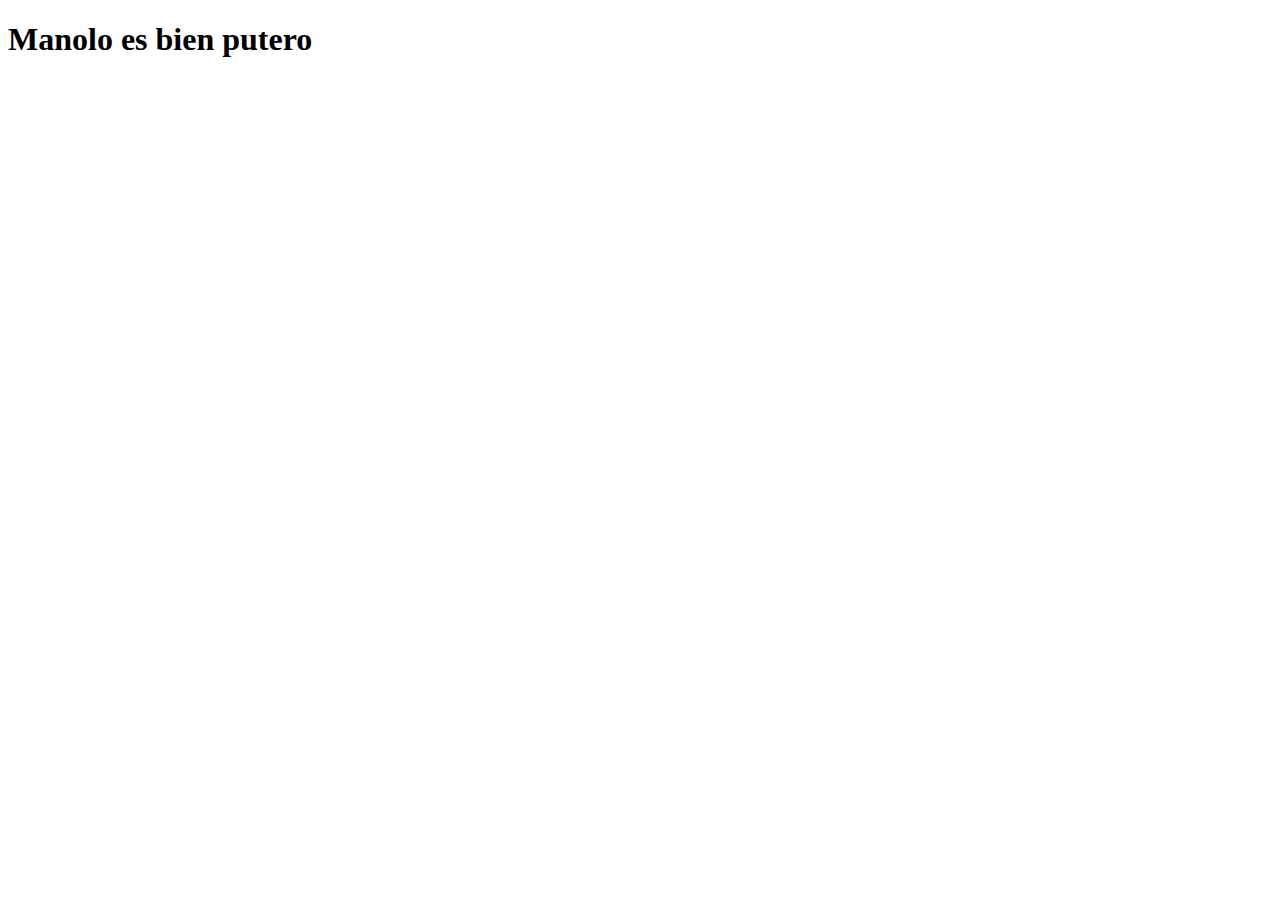
==== index.html @ f135ed57 "Prueba" ====
<!DOCTYPE html>
<html>
<head>
    <meta charset="utf-8" />
    <meta http-equiv="X-UA-Compatible" content="IE=edge">
    <title>Página Prueba</title>
    <meta name="viewport" content="width=device-width, initial-scale=1">
    <link rel="stylesheet" type="text/css" media="screen" href="" />
</head>
<body>
    <h1>Manolo es bien putero</h1>
    
</body>
</html>
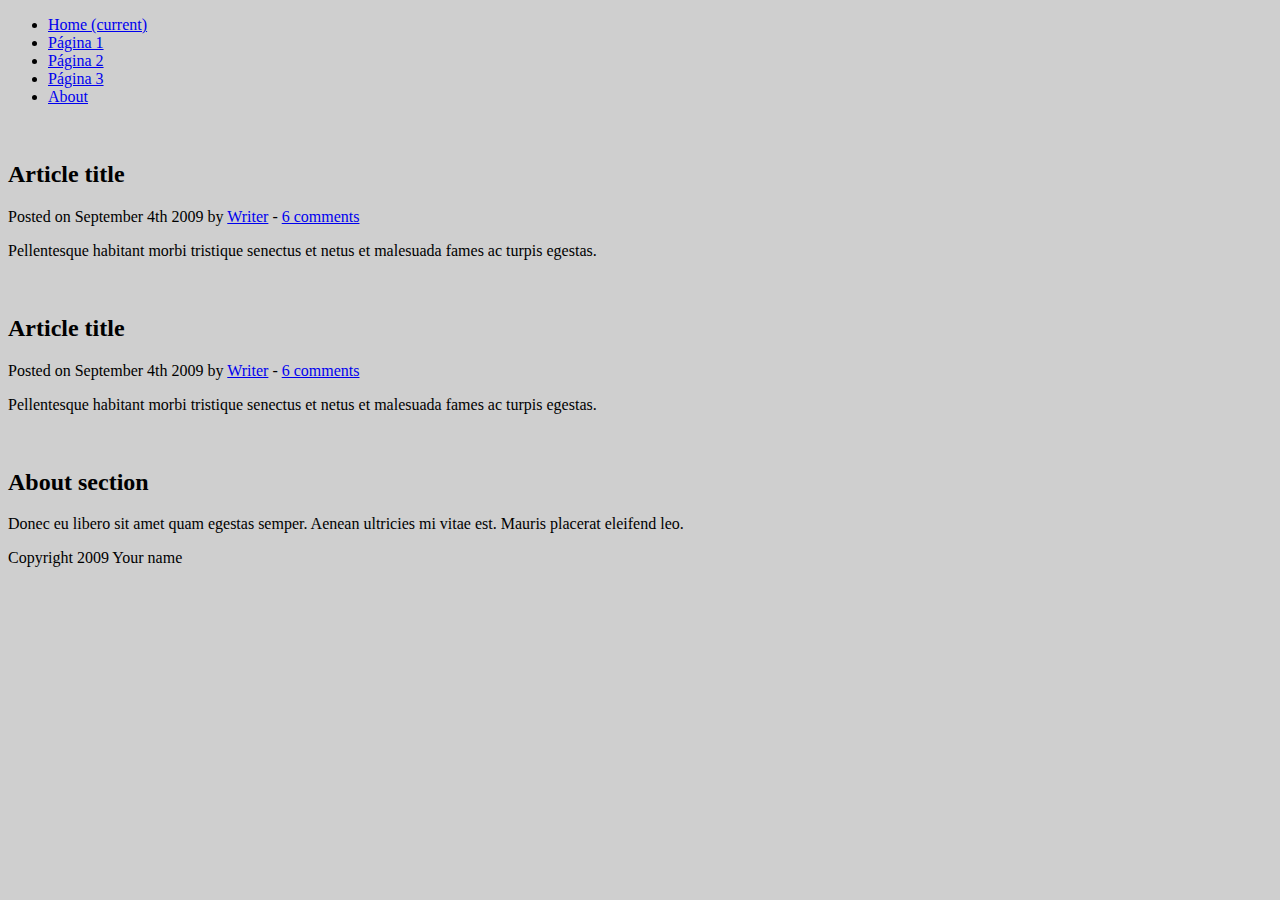
==== commit 3cd1f21f: "Modificación de página personal #1" ====
--- a/index.html
+++ b/index.html
@@ -1,14 +1,86 @@
 <!DOCTYPE html>
-<html>
-<head>
-    <meta charset="utf-8" />
-    <meta http-equiv="X-UA-Compatible" content="IE=edge">
-    <title>Página Prueba</title>
-    <meta name="viewport" content="width=device-width, initial-scale=1">
-    <link rel="stylesheet" type="text/css" media="screen" href="" />
-</head>
-<body>
-    <h1>Manolo es bien putero</h1>
-    
-</body>
+<html lang="es">
+	<head>
+		<!-- Required meta tags -->
+		<meta charset="utf-8">
+		<meta name="viewport" content="width=device-width, initial-scale=1,
+			shrink-to-fit=no">
+
+		<!-- Bootstrap CSS -->
+		<link rel="stylesheet" href="css/bootstrap.min.css">
+		<link rel="stylesheet" href="css/estilos.css">
+
+		<title>Inicio</title>
+	</head>
+	<body>
+		<div class="container">
+			<header>
+				<nav class="navbar navbar-expand-lg navbar-dark bg-dark">
+					<div class="collapse navbar-collapse" id="navbarNav">
+						<ul class="navbar-nav">
+							<li class="nav-item active">
+								<a class="nav-link" href="index.html">Home <span class="sr-only">(current)</span></a>
+							</li>
+
+							<li class="nav-item">
+								<a class="nav-link" href="#">Página 1</a>
+							</li>
+
+							<li class="nav-item">
+								<a class="nav-link" href="#">Página 2</a>
+							</li>
+
+							<li class="nav-item">
+								<a class="nav-link" href="#">Página 3</a>
+							</li>
+
+							<li class="nav-item">
+								<a class="nav-link" href="about.html">About</a>
+							</li>
+						</ul>
+					</div>
+				</nav>
+			</header>
+
+			<section>
+
+				<article>
+					<header>
+						<h2>Article title</h2>
+						<p>Posted on <time datetime="2009-09-04T16:31:24+02:00">September 4th 2009</time>
+							by <a href="#">Writer</a> - <a href="#comments">6 comments</a></p>
+					</header>
+					<p>Pellentesque habitant morbi tristique senectus et netus et malesuada
+						fames ac turpis egestas.</p>
+				</article>
+
+				<article>
+					<header>
+						<h2>Article title</h2>
+						<p>Posted on <time datetime="2009-09-04T16:31:24+02:00">September 4th 2009</time>
+							by <a href="#">Writer</a> - <a href="#comments">6 comments</a></p>
+					</header>
+					<p>Pellentesque habitant morbi tristique senectus et netus et malesuada
+						fames ac turpis egestas.</p>
+				</article>
+
+			</section>
+
+			<aside>
+				<h2>About section</h2>
+				<p>Donec eu libero sit amet quam egestas semper. Aenean ultricies mi vitae
+					est. Mauris placerat eleifend leo.</p>
+			</aside>
+
+			<footer>
+				<p>Copyright 2009 Your name</p>
+			</footer>
+		</div>
+
+		<!-- Optional JavaScript -->
+		<!-- jQuery first, then Popper.js, then Bootstrap JS -->
+		<script src="js/jquery-3.3.1.slim.min.js"></script>
+		<script src="js/popper.min.js"></script>
+		<script src="js/bootstrap.min.js"></script>
+	</body>
 </html>--- a/css/estilos.css
+++ b/css/estilos.css
@@ -0,0 +1,11 @@
+body {
+    background-color: #CFCFCF;
+}
+
+h2 {
+    padding-top: 35px;
+}
+
+.container {
+    padding-top: 0px;
+}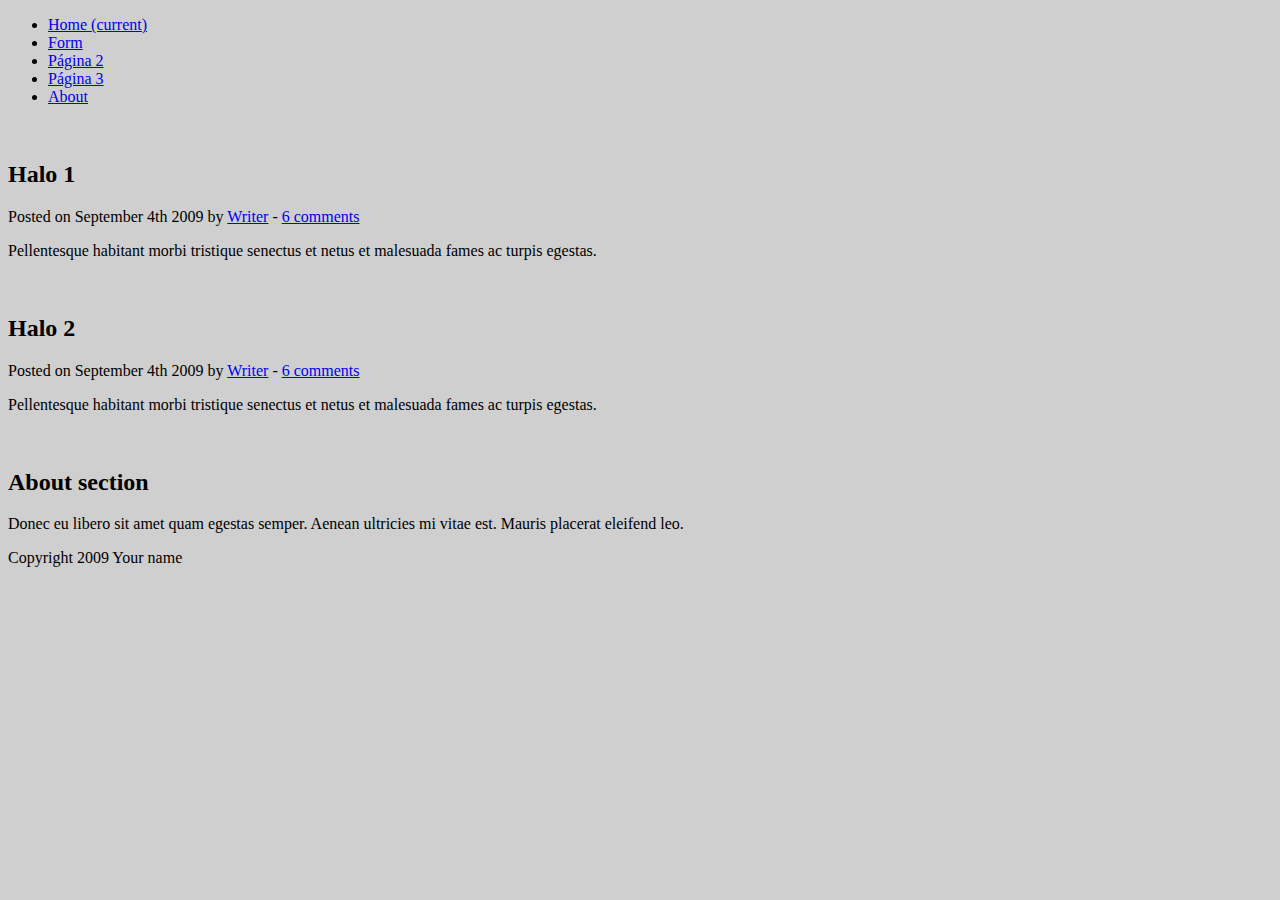
==== commit 88d03632: "Formu" ====
--- a/index.html
+++ b/index.html
@@ -23,7 +23,7 @@
 							</li>
 
 							<li class="nav-item">
-								<a class="nav-link" href="#">Página 1</a>
+								<a class="nav-link" href="formu.html">Form</a>
 							</li>
 
 							<li class="nav-item">
@@ -46,7 +46,7 @@
 
 				<article>
 					<header>
-						<h2>Article title</h2>
+						<h2>Halo 1</h2>
 						<p>Posted on <time datetime="2009-09-04T16:31:24+02:00">September 4th 2009</time>
 							by <a href="#">Writer</a> - <a href="#comments">6 comments</a></p>
 					</header>
@@ -56,7 +56,7 @@
 
 				<article>
 					<header>
-						<h2>Article title</h2>
+						<h2>Halo 2</h2>
 						<p>Posted on <time datetime="2009-09-04T16:31:24+02:00">September 4th 2009</time>
 							by <a href="#">Writer</a> - <a href="#comments">6 comments</a></p>
 					</header>
